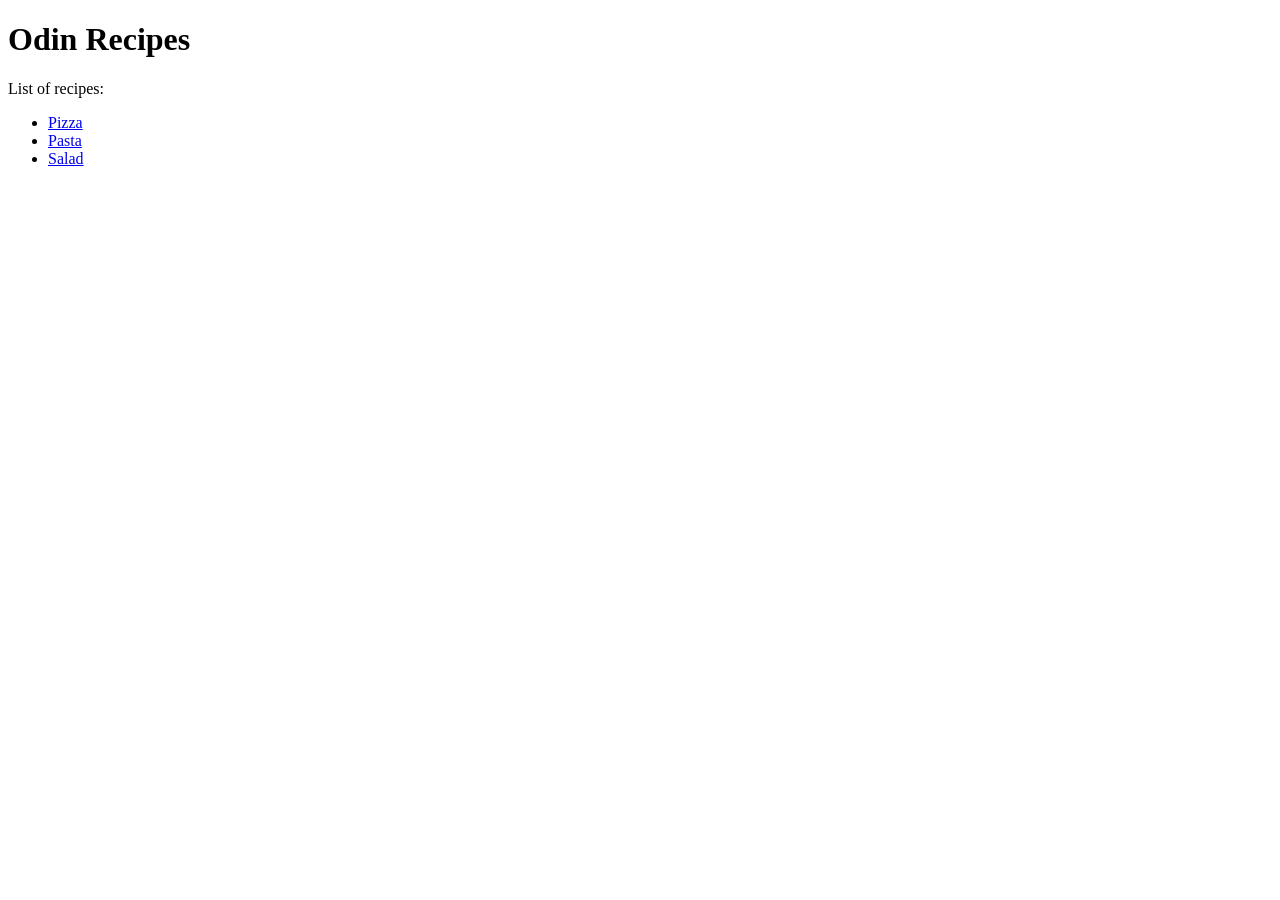
==== Landing_page/index.html @ 5d6fd9a1 "Add Odin Project" ====
<!DOCTYPE html>
<html lang="en">
    <head>
        <title>Odin-recipes</title>
        <meta charset="UTF-8">
        <meta name="viewport" content="width=device-width, initial-scale=1.0">
    </head>
    <body>
        <h1>Odin Recipes</h1>
        <p> List of recipes:</p>
        <ul>
            <li><a href="pizza.html">Pizza</a></li>
            <li><a href="pasta.html">Pasta</a></li>
            <li><a href="salad.html">Salad</a></li>
        </ul>
    </body>
</html>
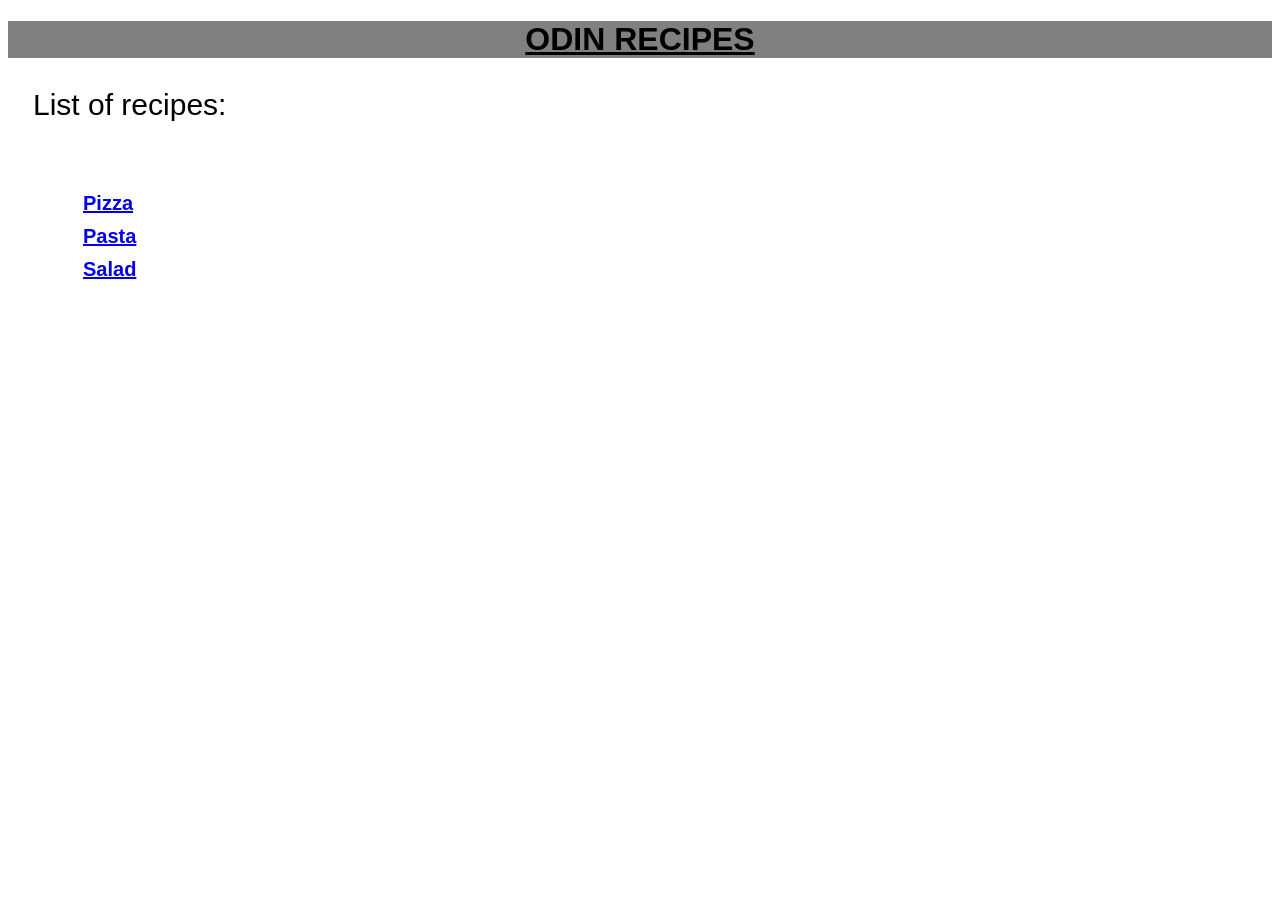
==== commit b469876a: "add Style to the project" ====
--- a/Landing_page/index.html
+++ b/Landing_page/index.html
@@ -4,14 +4,17 @@
         <title>Odin-recipes</title>
         <meta charset="UTF-8">
         <meta name="viewport" content="width=device-width, initial-scale=1.0">
+        <link rel="stylesheet" href="..\Styling_Page\styles.css">
     </head>
     <body>
-        <h1>Odin Recipes</h1>
-        <p> List of recipes:</p>
-        <ul>
-            <li><a href="pizza.html">Pizza</a></li>
-            <li><a href="pasta.html">Pasta</a></li>
-            <li><a href="salad.html">Salad</a></li>
-        </ul>
+        <h1 class="head">ODIN RECIPES</h1>
+        <p class="title-list"> List of recipes:</p>
+        <div class="container">
+            <ul class="list">
+                <li id="pizza"><a href="pizza.html">Pizza</a></li>
+                <li id="pasta"><a href="pasta.html">Pasta</a></li>
+                <li id="salad"><a href="salad.html">Salad</a></li>
+            </ul>
+        </div>
     </body>
 </html>
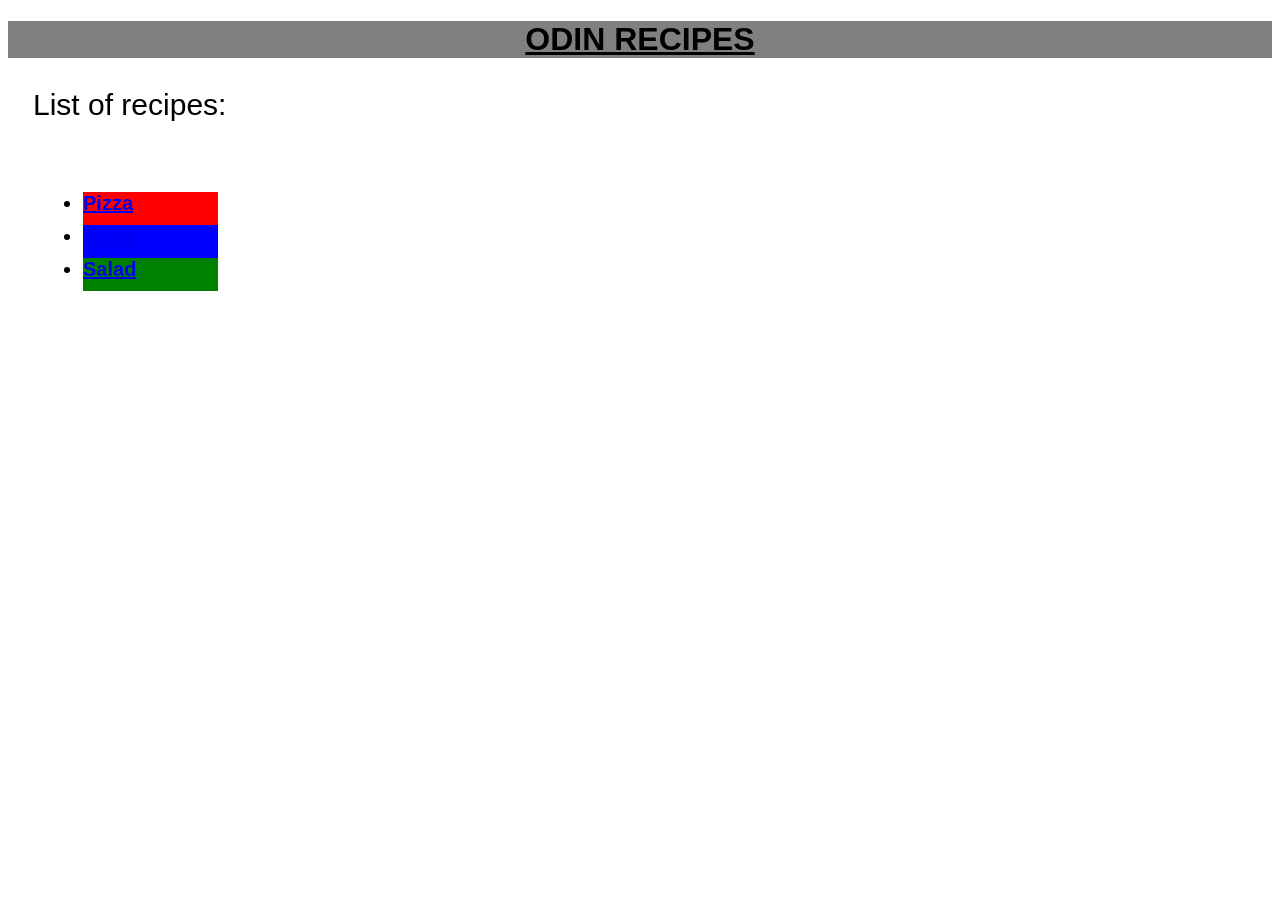
==== commit bd580b73: "changes in  the style" ====
--- a/Landing_page/index.html
+++ b/Landing_page/index.html
@@ -11,10 +11,10 @@
         <p class="title-list"> List of recipes:</p>
         <div class="container">
             <ul class="list">
-                <li id="pizza"><a href="pizza.html">Pizza</a></li>
-                <li id="pasta"><a href="pasta.html">Pasta</a></li>
-                <li id="salad"><a href="salad.html">Salad</a></li>
-            </ul>
+                        <li id="pizza"><a href="pizza.html">Pizza</a></li>
+                        <li id="pasta"><a href="pasta.html">Pasta</a></li>
+                        <li id="salad"><a href="salad.html">Salad</a></li>
+                    </ul>
         </div>
     </body>
 </html>
